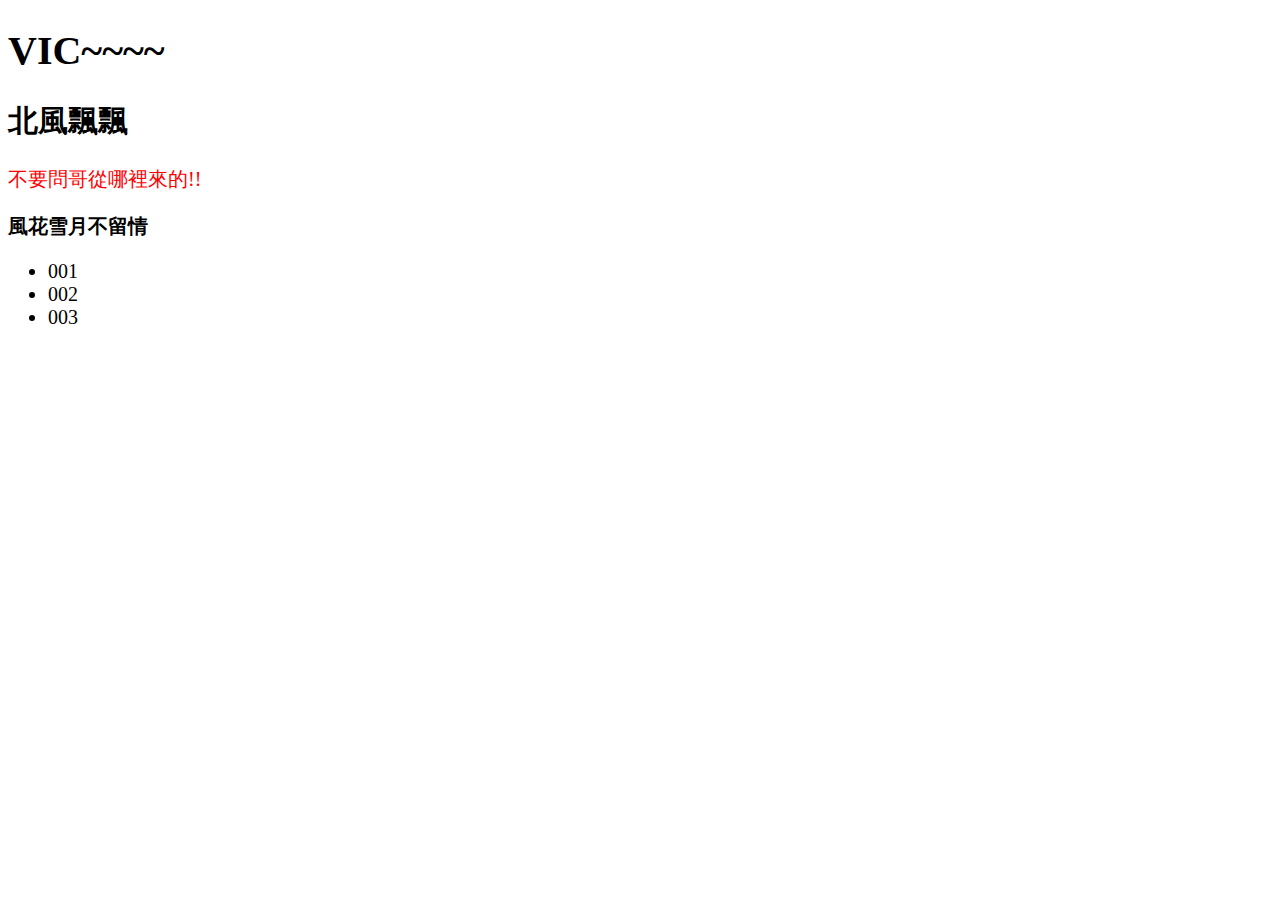
==== index.html @ 6b766451 "0926 update" ====
<!DOCTYPE html>
<html lang="en">
<head>
    <meta charset="UTF-8">
    <meta http-equiv="X-UA-Compatible" content="IE=edge">
    <meta name="viewport" content="width=device-width, initial-scale=1.0">
    <title>過六天還是不回復訊息，幾百年前就請你跟他們主管說，好啊不說就養成這樣的好習慣</title>
</head>
<body style="font-size:20px">
   <h1>VIC~~~~</h1>
   <h2>北風飄飄</h2>
   <p style="color:#f00">不要問哥從哪裡來的!!</p>
   <b>風花雪月不留情</b> 
   <ul>
    <li>001</li>
    <li>002</li>
    <li>003</li>
   </ul>
</body>
</html>
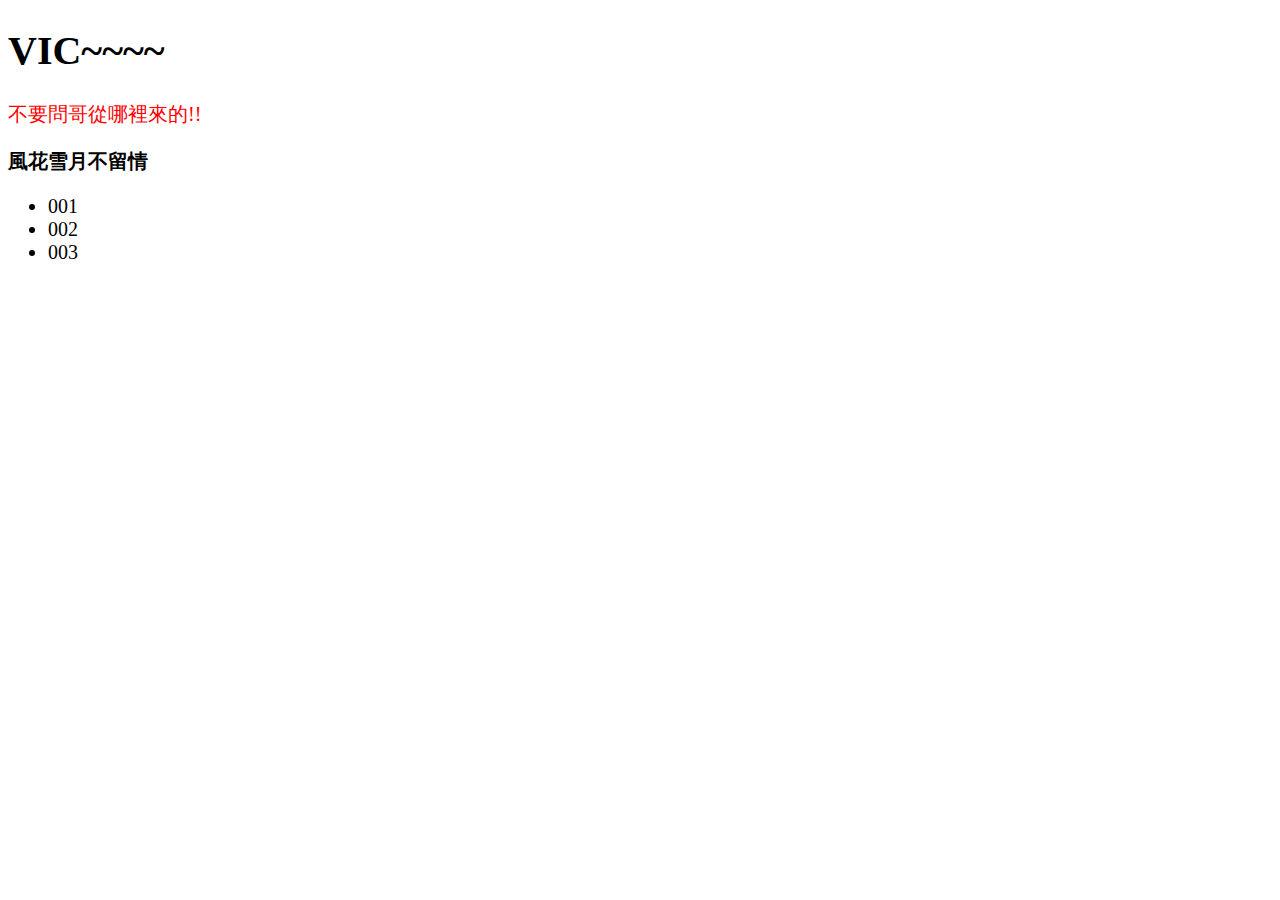
==== commit 4878b04d: "Update index.html" ====
--- a/index.html
+++ b/index.html
@@ -8,7 +8,6 @@
 </head>
 <body style="font-size:20px">
    <h1>VIC~~~~</h1>
-   <h2>北風飄飄</h2>
    <p style="color:#f00">不要問哥從哪裡來的!!</p>
    <b>風花雪月不留情</b> 
    <ul>
